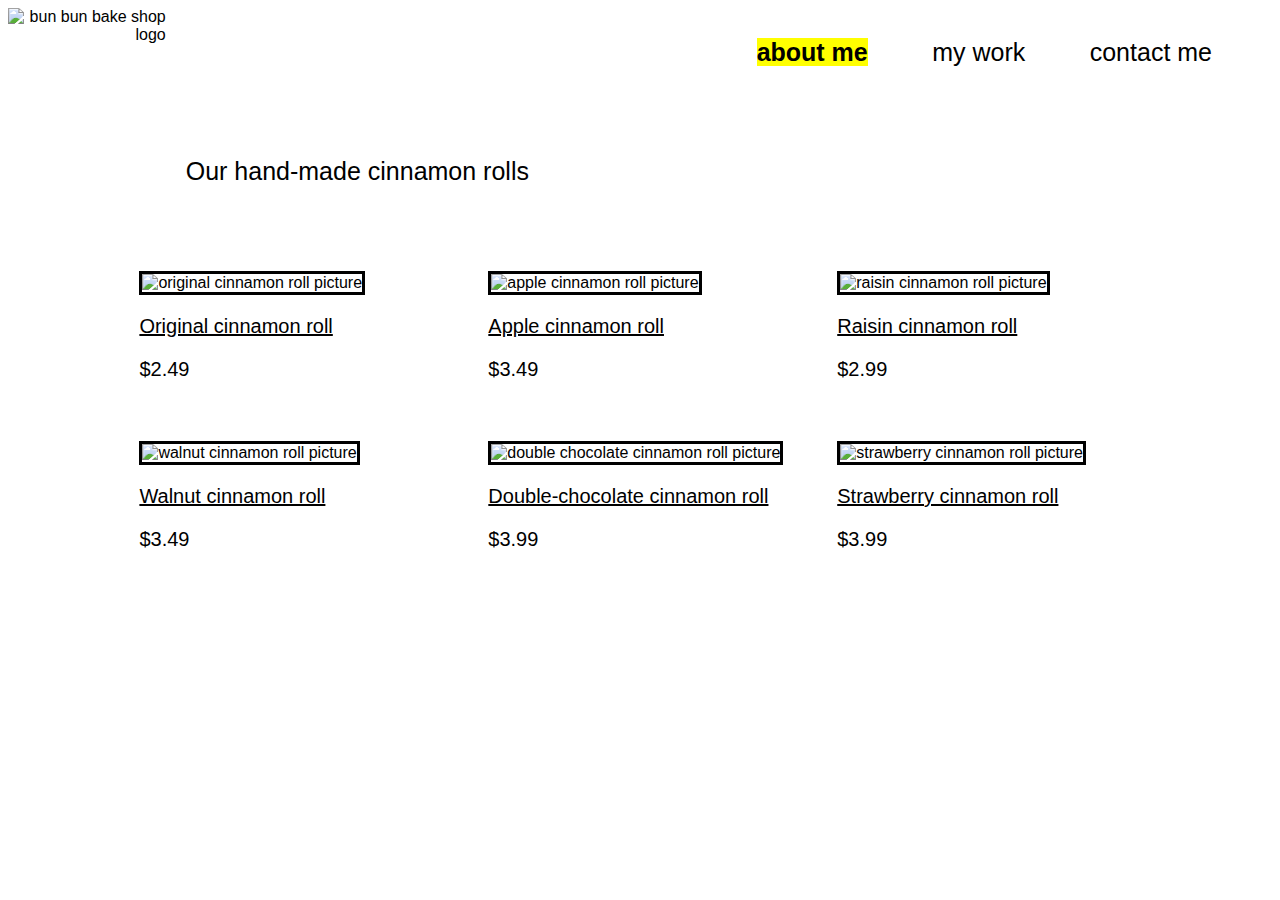
==== index.html @ 3996b757 "portfolio" ====
<!DOCTYPE html>
<html>
<head>
	<meta charset="utf-8">
	<meta name="viewport" content="width=device-width, initial-scale=1">
	<title>Portfolio Main Page</title>
	<link rel="stylesheet" href="css/style.css" type="text/css">
	<link rel="stylesheet" href="css/gallery.css" type="text/css">
</head>
<body>
	<div class="nav-wrapper">
		<a href="#"><img alt="bun bun bake shop logo" src="images/logo/logo-01.svg"></a>
		<div class="navbar">
			<div class="nav-row">
				<a><span class="highlight">about me</span></a>
				<a>my work</a>
				<div class="nav-cart">
					<a href="cart.html">contact me</a>
				</div>
			</div>
			<div id="banner">Our hand-made cinnamon rolls</div>
		</div>
	</div>

	<div class="container gallery-wrapper">
		<a class="gallery-item" href="product.html?roll=Original">
			<img alt="original cinnamon roll picture" class="product-image" src="images/products/original-cinnamon-roll.jpg">
			<p class="name">Original cinnamon roll</p>
			<p class="price">$2.49</p>
		</a>
		<a class="gallery-item" href="product.html?roll=Apple">
			<img alt="apple cinnamon roll picture" class="product-image" src="images/products/apple-cinnamon-roll.jpg">
			<p class="name">Apple cinnamon roll</p>
			<p class="price">$3.49</p>
		</a>
		<a class="gallery-item" href="product.html?roll=Raisin">
			<img alt="raisin cinnamon roll picture" class="product-image" src="images/products/raisin-cinnamon-roll.jpg">
			<p class="name">Raisin cinnamon roll</p>
			<p class="price">$2.99</p>
		</a>
		<a class="gallery-item" href="product.html?roll=Walnut">
			<img alt="walnut cinnamon roll picture" class="product-image" src="images/products/walnut-cinnamon-roll.jpg">
			<p class="name">Walnut cinnamon roll</p>
			<p class="price">$3.49</p>
		</a>
		<a class="gallery-item" href="product.html?roll=Double-Chocolate">
			<img alt="double chocolate cinnamon roll picture" class="product-image" src="images/products/double-chocolate-cinnamon-roll.jpg">
			<p class="name">Double-chocolate cinnamon roll</p>
			<p class="price">$3.99</p>
		</a>
		<a class="gallery-item" href="product.html?roll=Strawberry">
			<img alt="strawberry cinnamon roll picture" class="product-image" src="images/products/strawberry-cinnamon-roll.jpg">
			<p class="name">Strawberry cinnamon roll</p>
			<p class="price">$3.99</p>
		</a>
	</div>
	<script type="text/javascript" src="js/cartGlobal.js"></script>
</body>
</html>
---- css/style.css ----
body {
	font-family: Verdana, sans-serif;
}

a {
	text-decoration: none;
	color:  black;
}

p, select, button {
	font-size:  20px;
}

.highlight {
	background-color: yellow;
	font-weight: bold;
}

.container {
	padding-left:  10%;
	padding-right:  10%;
	padding-top:  80px;
	display: flex;
}

.navbar a {
	font-size:  25px;
	width:  100%;
	text-align: right;
	/*text-transform: uppercase;*/
}

div#banner {
	padding-top:  30px;
	font-size:  25px;
}

.product-image {
	border:  3px solid black;
}

.nav-wrapper {
	display:  flex;
	text-align: right;
}

.nav-wrapper img {
	flex:  0 0 auto;
	width: 350px;
	margin-right: 20px;
}

.navbar {
	display: flex;
	flex-direction: column;
	width:  100%;
}

.navbar a {
	margin: 30px;
}

.nav-row {
	padding: 30px;
	/*border-bottom:  5px solid black;*/
}

div#banner {
	text-align: left;
	margin-top: 30px;
}

.nav-cart {
	display: inline-block;
}

#cart-badge {
	background-color: red;
	color: white;
	border-radius: 50%;
	padding: 5px;
	vertical-align: super;
	font-size: smaller;
}
---- css/gallery.css ----
.gallery-item:hover {
	background-color: yellow;
}

.gallery-item .name {
	text-decoration: underline;
}

.gallery-wrapper {
	display: flex;
	flex-wrap: wrap;
	justify-content: space-between;
}

.gallery-item {
	flex-basis: 30%;
	margin-bottom: 30px;
	padding: 5px;
}

.gallery-item img {
	width: 98%;
}

p.name:hover {
	font-weight: bold;
}
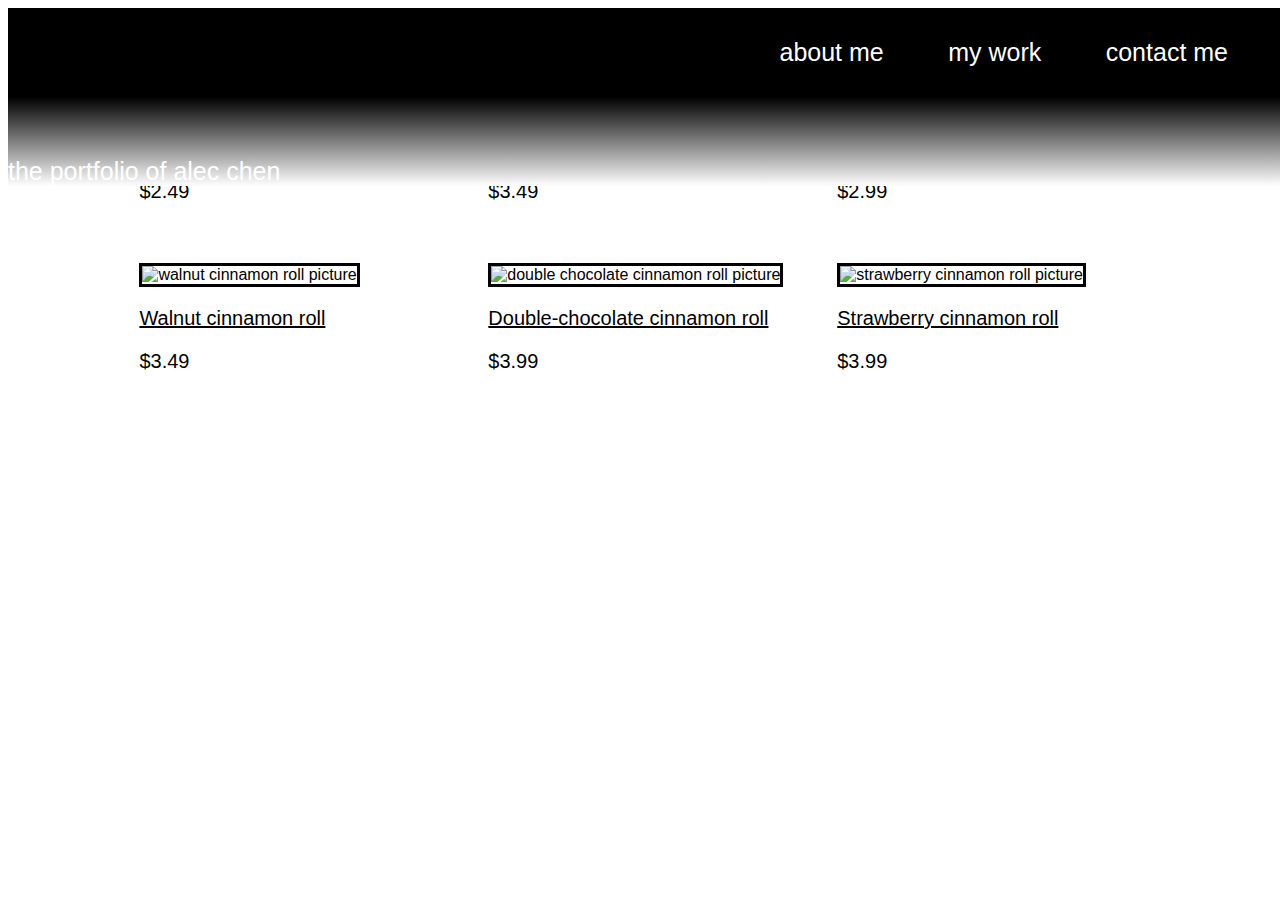
==== commit 7e907662: "gradient" ====
--- a/index.html
+++ b/index.html
@@ -9,21 +9,22 @@
 </head>
 <body>
 	<div class="nav-wrapper">
-		<a href="#"><img alt="bun bun bake shop logo" src="images/logo/logo-01.svg"></a>
+		<!-- <a class="gradient"><img alt="this is a gradient" src="images/blackgradient.png"></a> -->
+		<!-- <div class="gradient"></div> -->
 		<div class="navbar">
 			<div class="nav-row">
-				<a><span class="highlight">about me</span></a>
+				<a>about me</a>
 				<a>my work</a>
 				<div class="nav-cart">
 					<a href="cart.html">contact me</a>
 				</div>
 			</div>
-			<div id="banner">Our hand-made cinnamon rolls</div>
+			<div id="banner">the portfolio of alec chen</div>
 		</div>
 	</div>
 
 	<div class="container gallery-wrapper">
-		<a class="gallery-item" href="product.html?roll=Original">
+		<a class="gallery-item" href="entry1.html">
 			<img alt="original cinnamon roll picture" class="product-image" src="images/products/original-cinnamon-roll.jpg">
 			<p class="name">Original cinnamon roll</p>
 			<p class="price">$2.49</p>
--- a/css/style.css
+++ b/css/style.css
@@ -45,19 +45,29 @@
 }
 
 .nav-wrapper img {
-	flex:  0 0 auto;
-	width: 350px;
-	margin-right: 20px;
+	/*flex:  0 0 auto;*/
+	width: 100%;
+	margin-right: 00px;
+	
+}
+
+.gradient {
+	/*background-image: "blackgradient.png";*/
+	position: relative;
 }
 
 .navbar {
 	display: flex;
 	flex-direction: column;
 	width:  100%;
+	color: white;
+	position: absolute;
+	background-image: linear-gradient(180deg, black, black, white);
 }
 
 .navbar a {
 	margin: 30px;
+	color: white;
 }
 
 .nav-row {
